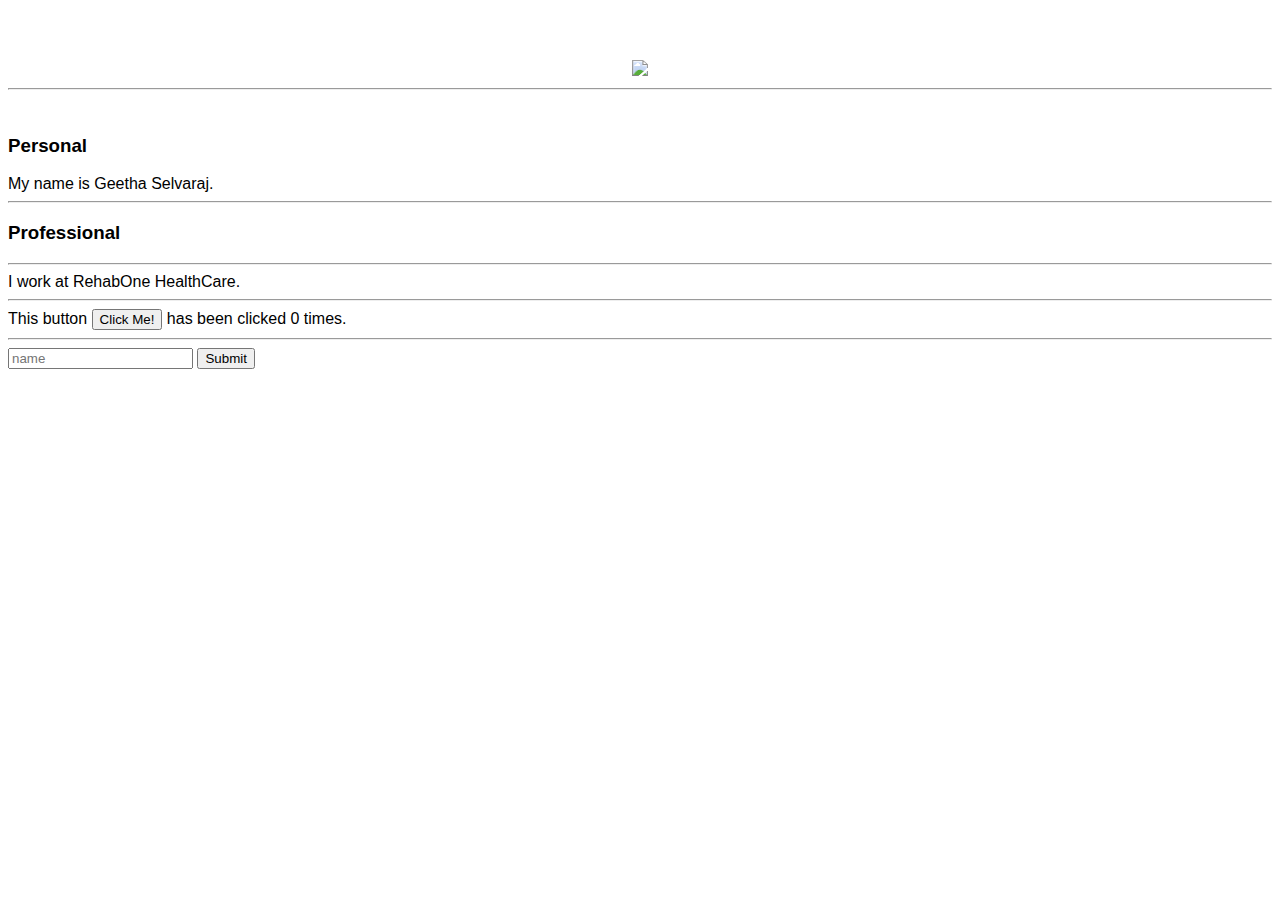
==== ui/index.html @ cbfe189e "[imad-console] Updates ui/index.html" ====
<!doctype html>
<html>
    <head>
        <link href="/ui/style.css" rel="stylesheet" />
        <link rel="shortcut icon" href="ui/favicon.ico" type="image/x-icon" />
    </head>
    <body>
        <div class="container">
            <div class="center">
                <img id="madi" src="https://accounts.practo.com/profile_picture/657908/medium_thumbnail" class="img-medium"/>
            </div>
                <hr/>
                <br>
                <h3>Personal</h3>
                <div>
                    My name is Geetha Selvaraj.
                </div>
                <hr/>
                <h3>Professional</h3>
                <hr/>
                <div>
                    I work at RehabOne HealthCare.
                </div>
                <hr/>
                <div class="footer">
                   This button <button id="counter">Click Me!</button> has been clicked <span id="count">0</span> times.
                   <hr/>
                   
                   <input type="text" id="name" placeholder="name"></input>
                   <input type="submit" value="Submit" id="submit_btn"></input>
                   <ul id='namelist'></ul>
                   
                </div>
            <!--<div id="main-text" class="center text-big bold">
                Hi! I am Geetha Selvaraj, This is my first webapp.
    	        <h4>A New Heading</h4>
    	            I've made some new local changes!
            </div>-->
        </div>
        <script>
            //alert("Hai. Welcome!");
        </script>
        <script type="text/javascript" src="/ui/main.js">
        </script>
    </body>
</html>
---- ui/style.css ----
body {
    font-family: sans-serif;
    /*background-color: lightgrey;*/
    margin-top: 60px;
}

.center {
    text-align: center;
}

.text-big {
    font-size: 300%;
}

.bold {
    font-weight: bold;
}

.img-medium {
    height: 200px;
}

.cssdesign {
                max-width: 800px;
                margin: 0 auto;
                color: green;
                font-family: sans-serif;
                padding-left: 20px;
                padding-right: 20px;
}
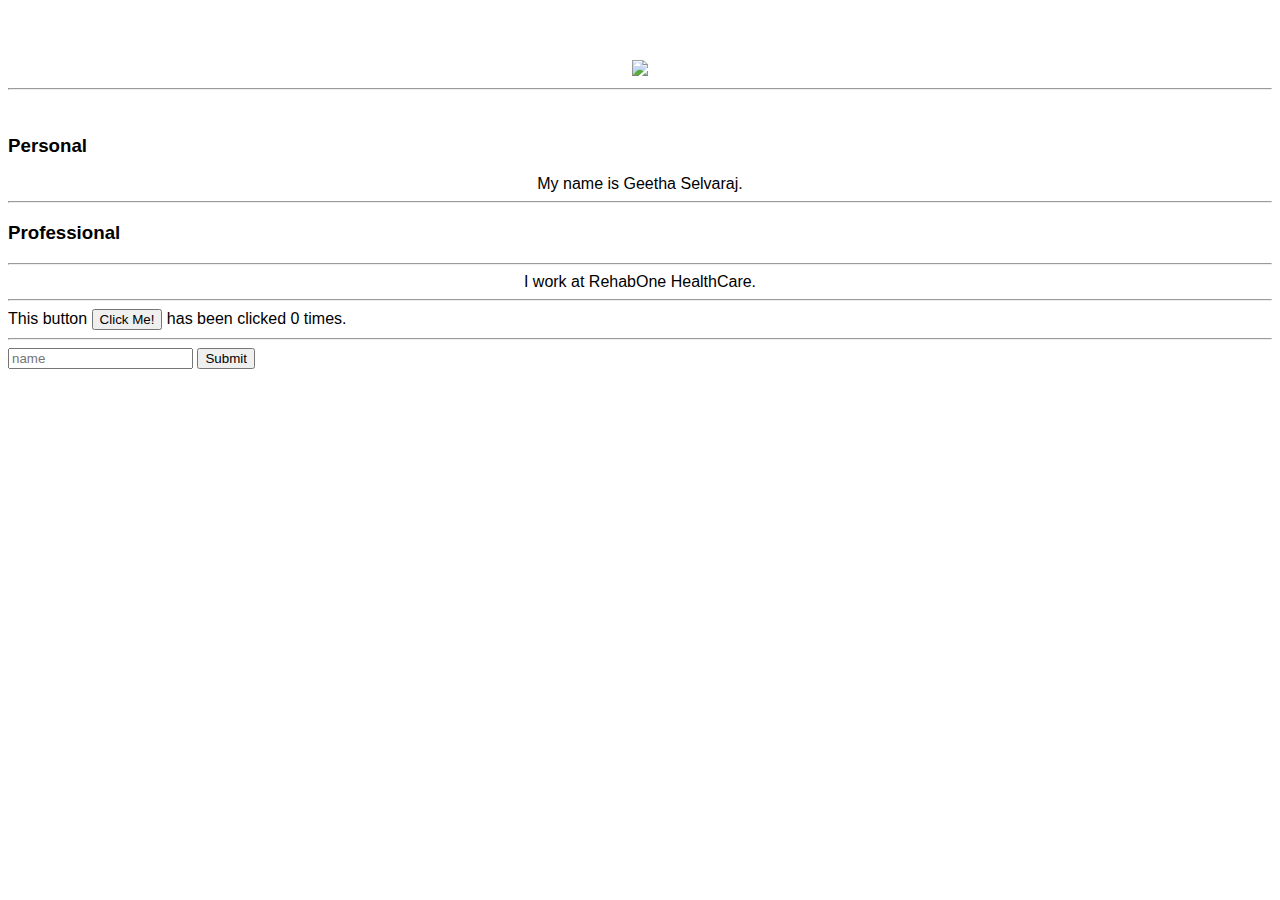
==== commit c0d37970: "[imad-console] Updates ui/index.html" ====
--- a/ui/index.html
+++ b/ui/index.html
@@ -12,13 +12,13 @@
                 <hr/>
                 <br>
                 <h3>Personal</h3>
-                <div>
+                <div class="center">
                     My name is Geetha Selvaraj.
                 </div>
                 <hr/>
                 <h3>Professional</h3>
                 <hr/>
-                <div>
+                <div class="center">
                     I work at RehabOne HealthCare.
                 </div>
                 <hr/>
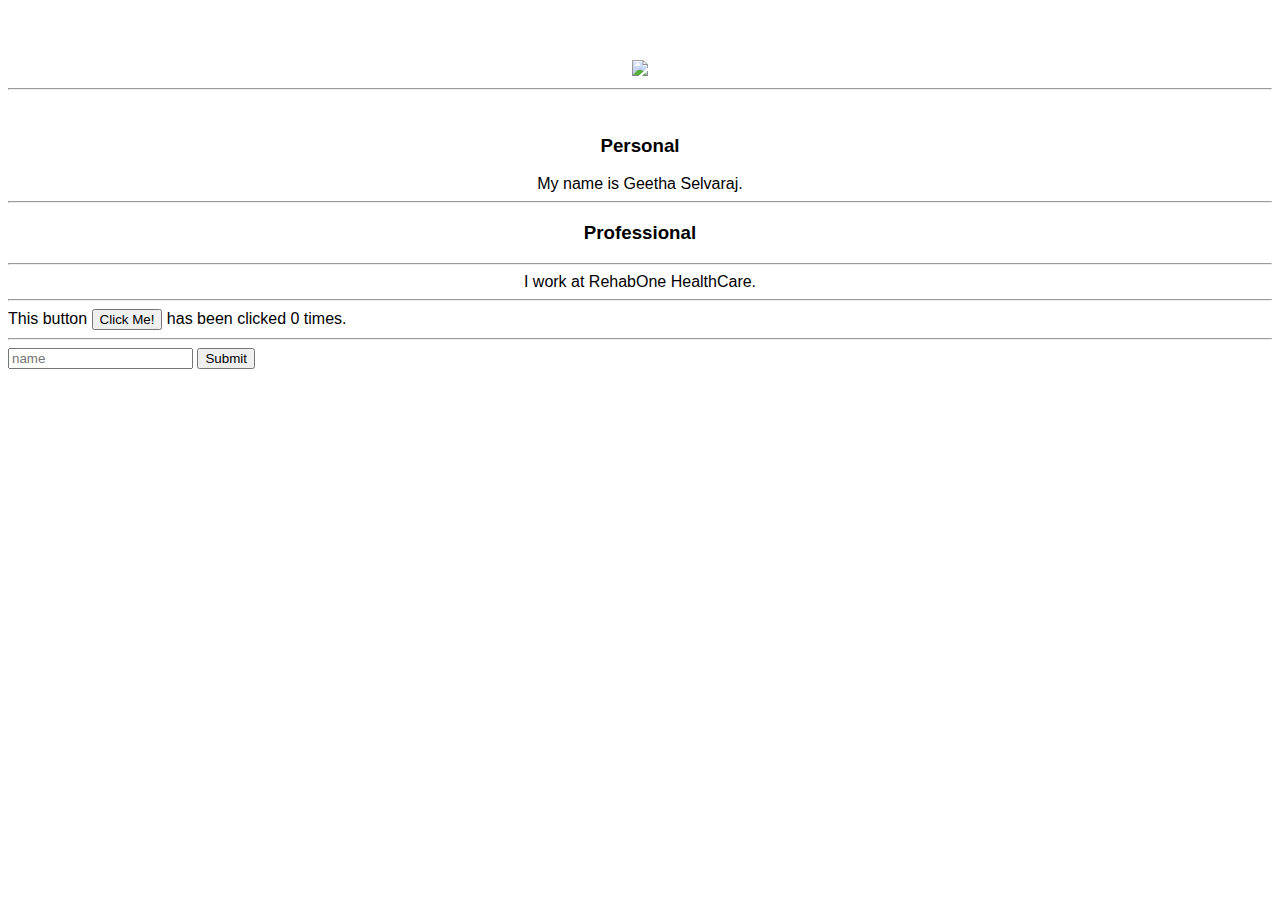
==== commit d756a759: "[imad-console] Updates ui/index.html" ====
--- a/ui/index.html
+++ b/ui/index.html
@@ -11,12 +11,12 @@
             </div>
                 <hr/>
                 <br>
-                <h3>Personal</h3>
+                <h3 class="center">Personal</h3>
                 <div class="center">
                     My name is Geetha Selvaraj.
                 </div>
                 <hr/>
-                <h3>Professional</h3>
+                <h3 class="center">Professional</h3>
                 <hr/>
                 <div class="center">
                     I work at RehabOne HealthCare.
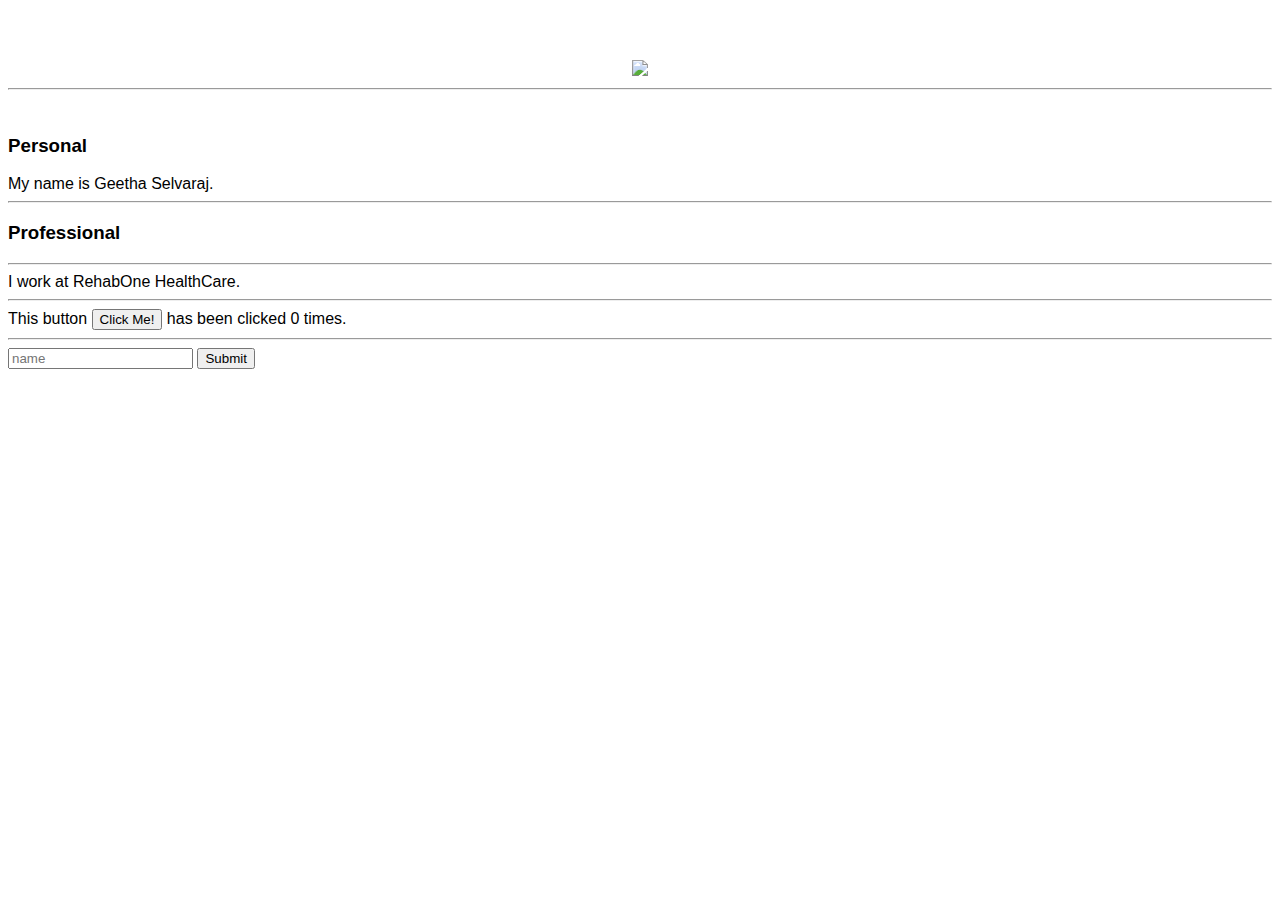
==== commit 897b2c4e: "[imad-console] Updates ui/index.html" ====
--- a/ui/index.html
+++ b/ui/index.html
@@ -11,14 +11,14 @@
             </div>
                 <hr/>
                 <br>
-                <h3 class="center">Personal</h3>
-                <div class="center">
+                <h3>Personal</h3>
+                <div>
                     My name is Geetha Selvaraj.
                 </div>
                 <hr/>
-                <h3 class="center">Professional</h3>
+                <h3>Professional</h3>
                 <hr/>
-                <div class="center">
+                <div>
                     I work at RehabOne HealthCare.
                 </div>
                 <hr/>
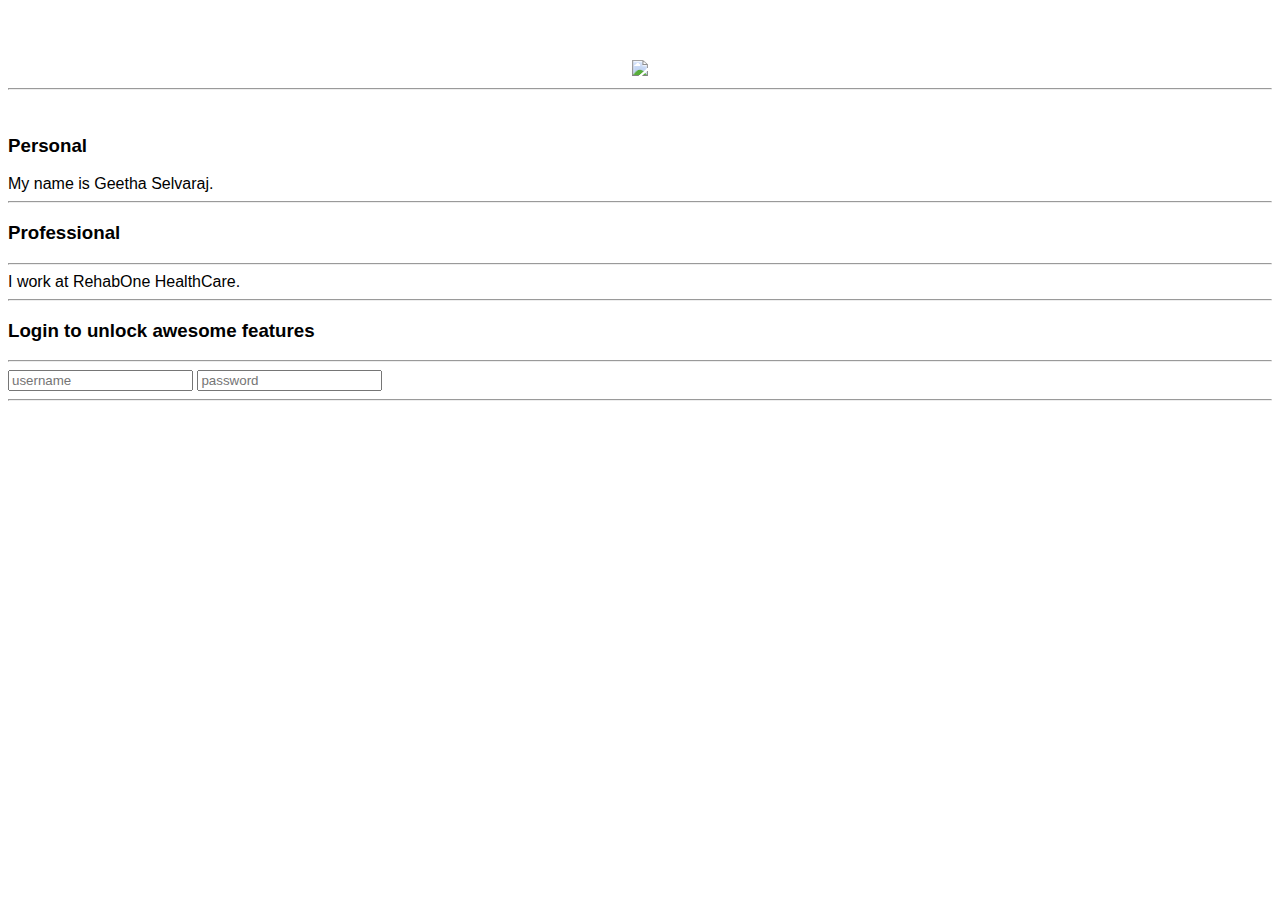
==== commit 948f549f: "[imad-console] Updates ui/index.html" ====
--- a/ui/index.html
+++ b/ui/index.html
@@ -22,13 +22,21 @@
                     I work at RehabOne HealthCare.
                 </div>
                 <hr/>
+                <h3>Login to unlock awesome features</h3>
+                <hr/>
+                <div>
+                    <input type="text" id="username" placeholder="username">
+                    <input type="text" id="password" placeholder="password">
+                </div>
+                <hr/>
                 <div class="footer">
-                   This button <button id="counter">Click Me!</button> has been clicked <span id="count">0</span> times.
+                   <!--This button <button id="counter">Click Me!</button> has been clicked <span id="count">0</span> times.
                    <hr/>
                    
                    <input type="text" id="name" placeholder="name"></input>
                    <input type="submit" value="Submit" id="submit_btn"></input>
-                   <ul id='namelist'></ul>
+                   <ul id='namelist'></ul>-->
+                   
                    
                 </div>
             <!--<div id="main-text" class="center text-big bold">
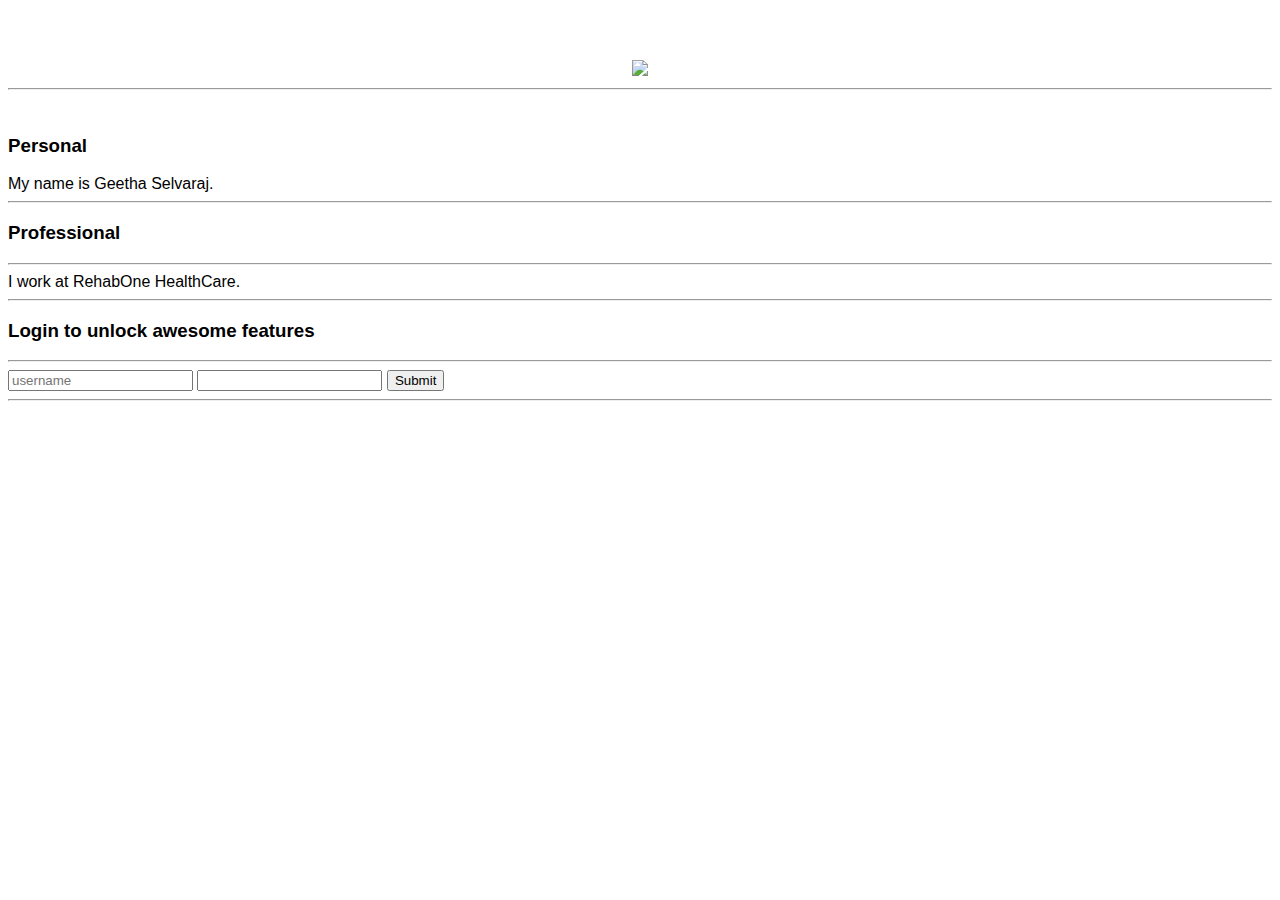
==== commit 5e309bf9: "[imad-console] Updates ui/index.html" ====
--- a/ui/index.html
+++ b/ui/index.html
@@ -26,7 +26,8 @@
                 <hr/>
                 <div>
                     <input type="text" id="username" placeholder="username">
-                    <input type="text" id="password" placeholder="password">
+                    <input type="password" id="password">
+                    <input type="submit" id="submit_btn">
                 </div>
                 <hr/>
                 <div class="footer">
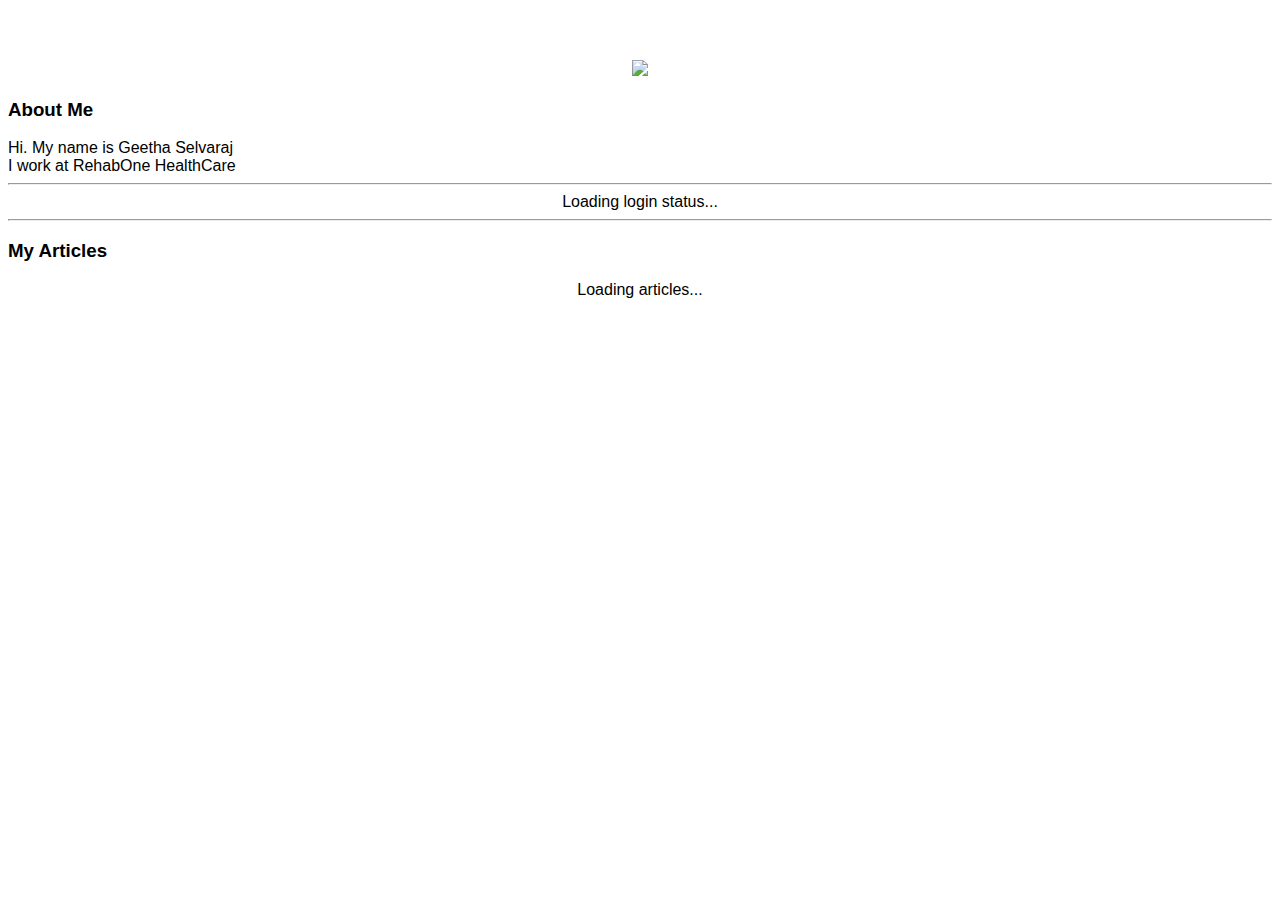
==== commit d0e193b7: "[imad-console] Updates ui/index.html" ====
--- a/ui/index.html
+++ b/ui/index.html
@@ -1,4 +1,4 @@
-<!doctype html>
+<!--<!doctype html>
 <html>
     <head>
         <link href="/ui/style.css" rel="stylesheet" />
@@ -31,20 +31,8 @@
                 </div>
                 <hr/>
                 <div class="footer">
-                   <!--This button <button id="counter">Click Me!</button> has been clicked <span id="count">0</span> times.
-                   <hr/>
-                   
-                   <input type="text" id="name" placeholder="name"></input>
-                   <input type="submit" value="Submit" id="submit_btn"></input>
-                   <ul id='namelist'></ul>-->
-                   
-                   
-                </div>
-            <!--<div id="main-text" class="center text-big bold">
-                Hi! I am Geetha Selvaraj, This is my first webapp.
-    	        <h4>A New Heading</h4>
-    	            I've made some new local changes!
-            </div>-->
+                                   </div>
+           
         </div>
         <script>
             //alert("Hai. Welcome!");
@@ -52,4 +40,35 @@
         <script type="text/javascript" src="/ui/main.js">
         </script>
     </body>
-</html>
+</html>-->
+<!doctype html>
+<html>
+    <head>
+        <link href="/ui/style.css" rel="stylesheet" />
+    </head>
+    <body>
+        <div class="container">
+            <div class="center">
+                <img id='madi' src="https://pbs.twimg.com/profile_images/794285789240623104/Cyio02cd_400x400.jpg" class="img-medium"/>
+            </div>
+            <h3>About Me</h3>
+            <div>
+                Hi. My name is Geetha Selvaraj<br/>
+                I work at RehabOne HealthCare
+            </div>
+            <hr/>
+            <div id="login_area">
+                <center>Loading login status...</center>
+            </div>
+            <hr/>
+            <h3>My Articles</h3>
+            <div id="articles">
+                <center>Loading articles...</center>
+            </div>
+            <div class="footer">
+            </div>
+        </div>
+        <script type="text/javascript" src="/ui/main.js">
+        </script>
+    </body>
+</html>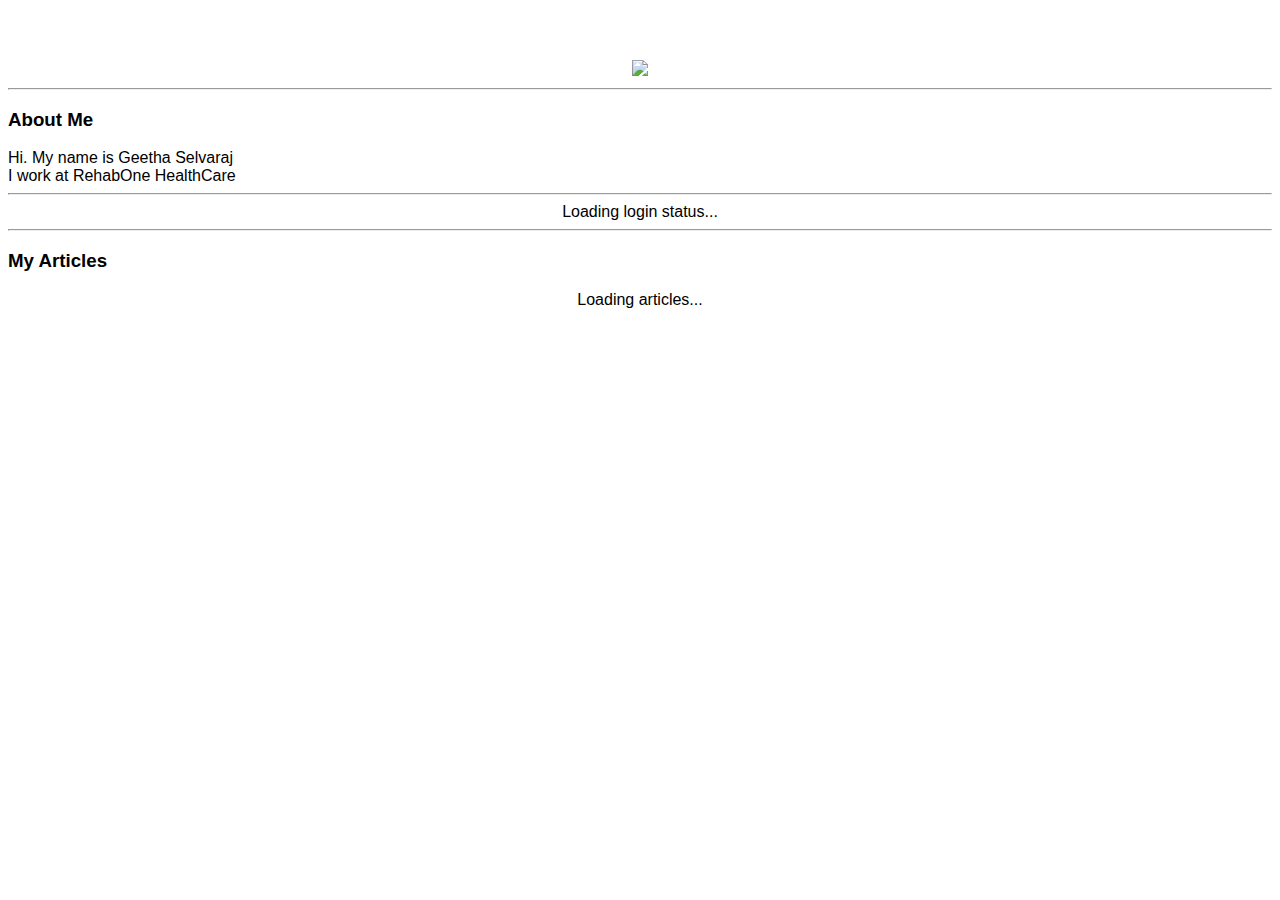
==== commit 0546eeeb: "[imad-console] Updates ui/index.html" ====
--- a/ui/index.html
+++ b/ui/index.html
@@ -49,8 +49,9 @@
     <body>
         <div class="container">
             <div class="center">
-                <img id='madi' src="https://pbs.twimg.com/profile_images/794285789240623104/Cyio02cd_400x400.jpg" class="img-medium"/>
+                <img id='madi' src="https://accounts.practo.com/profile_picture/657908/medium_thumbnail" class="img-medium"/>
             </div>
+            <hr/>
             <h3>About Me</h3>
             <div>
                 Hi. My name is Geetha Selvaraj<br/>
